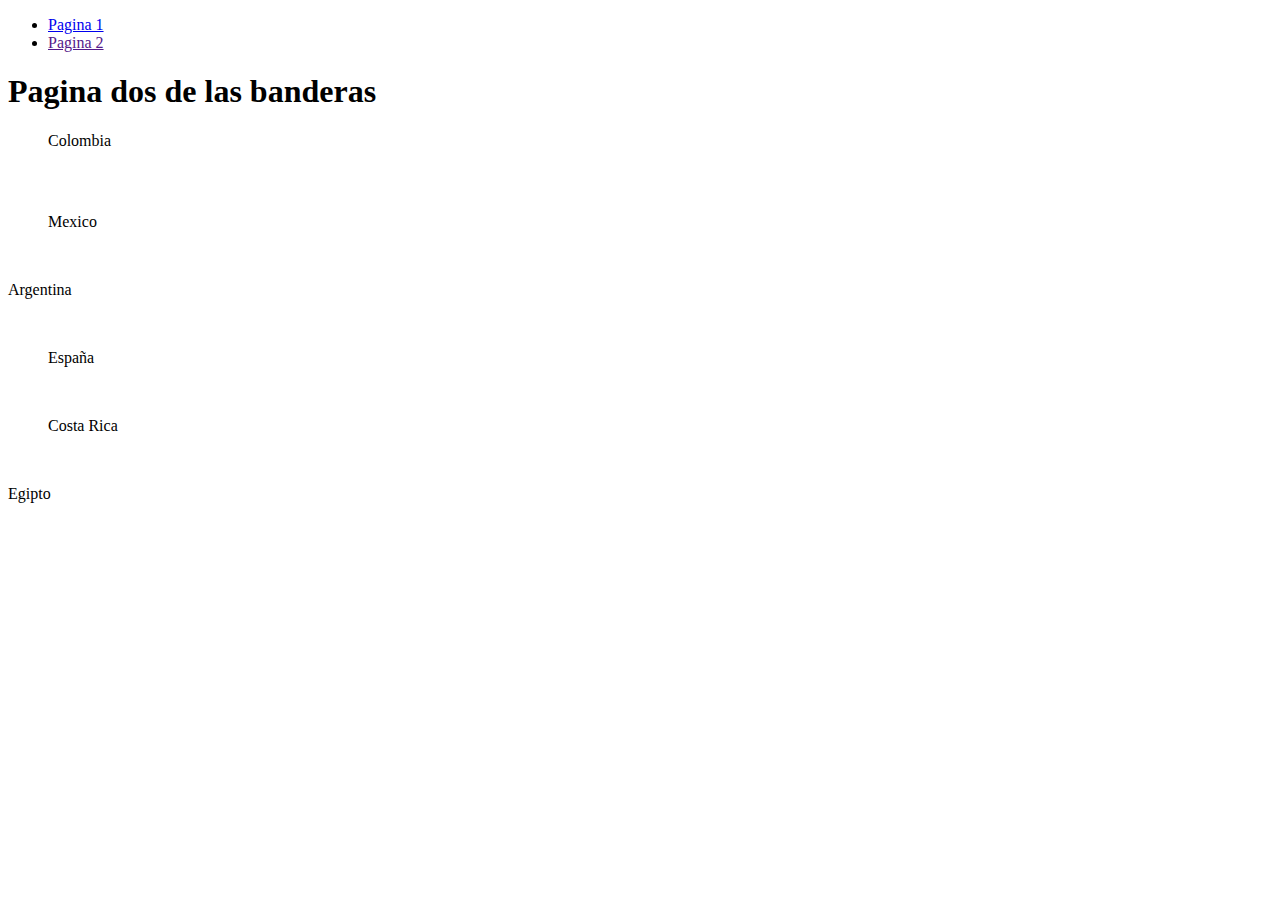
==== pages/page2.html @ bd464454 "organizacion de las banderas" ====
<!DOCTYPE html>
<html lang="en">
<head>
    <meta charset="UTF-8">
    <title>Document</title>
    <link rel="stylesheet" href="../style/main.css">
</head>
<body>
    <nav>
        <ul>
            <li><a href="pages/page1.html">Pagina 1</a></li>
            <li><a href=""class="active"">Pagina 2</a></li>
        </ul>
    </nav>
    <h1>Pagina dos de las banderas</h1>      
    <section>
        <nav>
            <h1></h1>
            <h2></h2>
            <h3></h3>
            <ol>Colombia</ol>
        </nav>
        <article>
            <h4></h4>
            <h5><img src="../assets/imagenes/escudo_mexico.png" alt=""></h5>
            <h6></h6>
            <ul>Mexico</ul>
        </article>
    </section>
    <main>
        <nav>
            <footer></footer>
            <aside><img src="../assets/imagenes/Sol_de_Mayo_Bandera_Argentina.png" alt=""></aside>
            <header></header>
            <dl>Argentina</dl>
        </nav>

        <article>
            <address></address>
            <div> <img src="../assets/imagenes/escudo_españa.png" alt=""></div>
            <dd></dd>
            <ul>España</ul>
        </article>
    </main>
    <dt>
        <nav>
             <address></address>
             <div><img src="../assets/imagenes/escudo_costa_rica.gif" alt=""></div>
             <dd></dd>
             <ul>Costa Rica</ul>
        </nav>
        <article>
            <footer></footer>
            <aside><img src="../assets/imagenes/escudo_egipto.png" alt=""></aside>
            <dl></dl>
            <header>Egipto</header>
            
        </article>
    </dt>

    
    
</body>
</html>
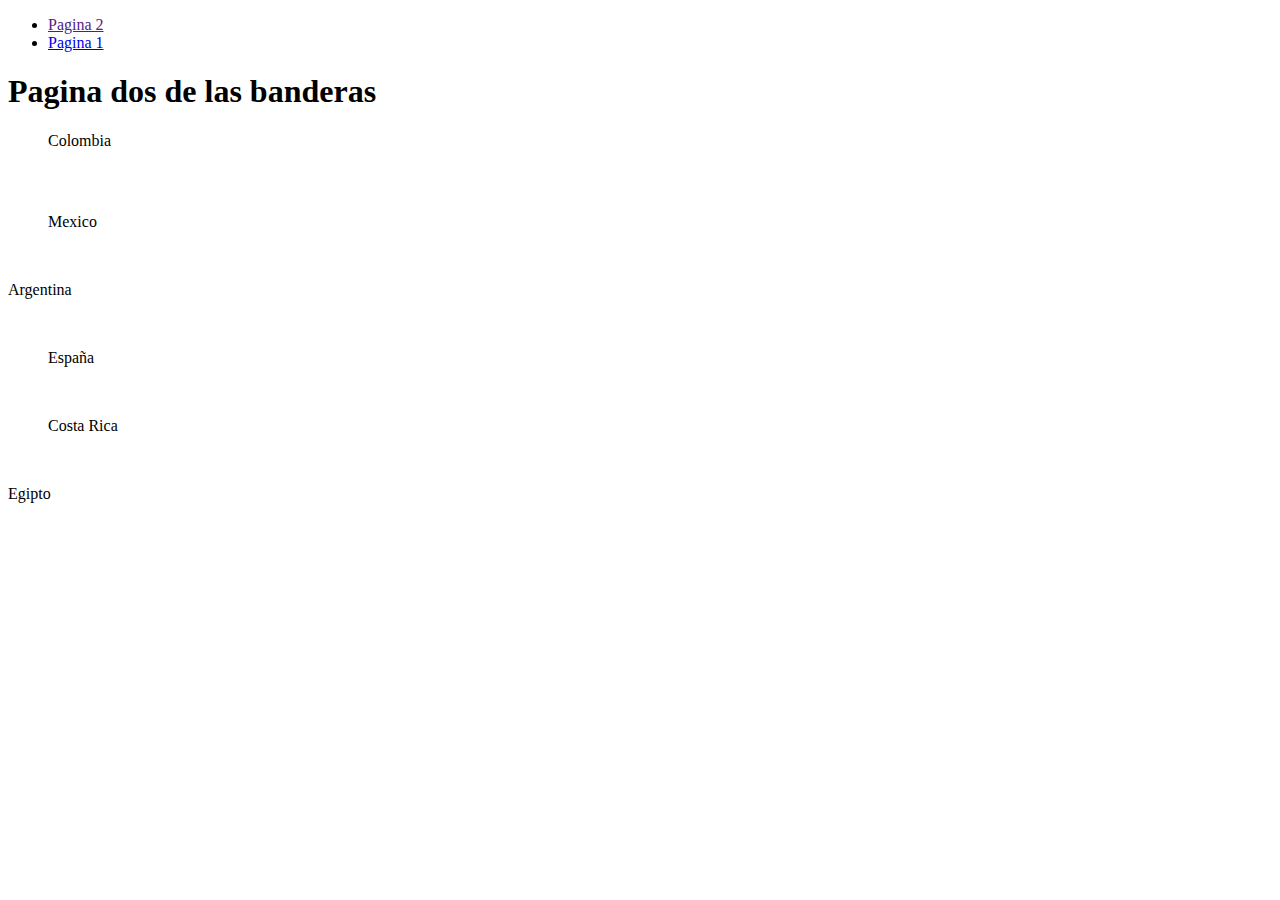
==== commit 5410e0a9: "relacion_de_paginas" ====
--- a/pages/page2.html
+++ b/pages/page2.html
@@ -8,8 +8,10 @@
 <body>
     <nav>
         <ul>
-            <li><a href="pages/page1.html">Pagina 1</a></li>
-            <li><a href=""class="active"">Pagina 2</a></li>
+    
+    
+            <li><a href="">Pagina 2</a></li>
+            <li><a href="../index.html">Pagina 1</a></li>
         </ul>
     </nav>
     <h1>Pagina dos de las banderas</h1>      
